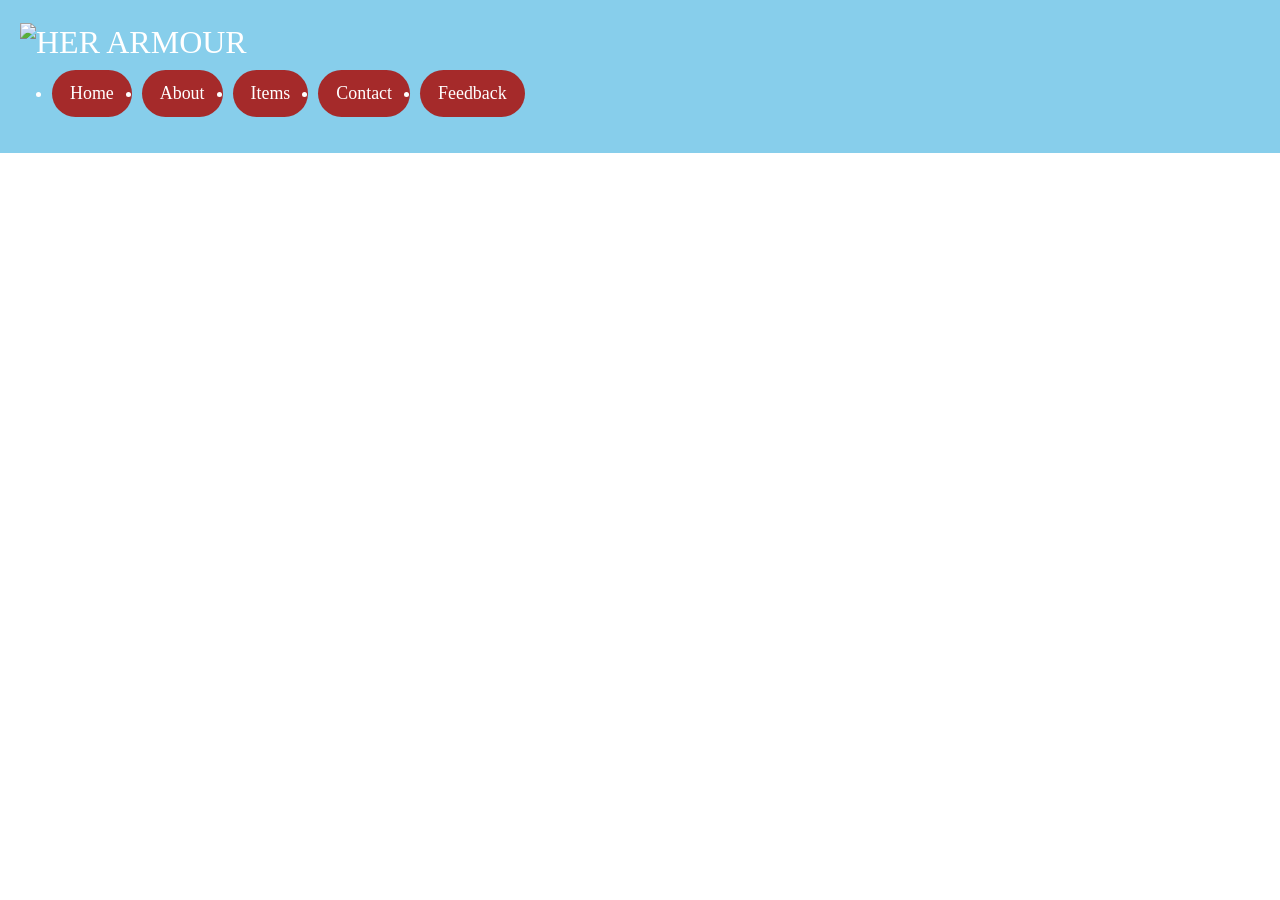
==== about.html @ b8634086 "Add files via upload" ====
<!DOCTYPE html>
<html lang="en" >
    <head>
        <meta charset="UTF-8">
        <meta name="viewport"content="width=device-width,initial-scale=1.0">
    <!--Bootsrap Css-->
    <link href="https://cdn.jsdelivr.net/npm/bootstrap@5.3.2/dist/css/bootstrap.min.css"rel="stylesheet">
      <title>about</title>
       <link rel="stylesheet" href="styles.css">
    </head>
<body>
      <header>
        <nav>
            <nav class="navbar">
                <div class="logo">
                 <h2 class="logo-text"><img src="" alt="HER ARMOUR"></h2>
                 <ul class="nav-menu">
                    <li class="nav-item">
                        <a class="nav-link" href=index.html>Home</a>
                    </li>
                    <li class="nav-item">
                        <a class="nav-link" href=about.html>About</a>
                    </li>
                    <li class="nav-item">
                        <a class="nav-link" href=items.html>Items</a>
                    </li>
                    <li class="nav-item">
                        <a class="nav-link" href="contact.html">Contact</a>
                    </li>
                    <li class="nav-item">
                        <a class="nav-link" href=feedback.html>Feedback</a>
                    </li>
                 </ul>
                 </div>
                
            </nav>
        </nav>
      </header>

      <main></main>

      <footer>
        <p>&copy:2026 Her armour</p>
      </footer>
</body>
</html>
---- styles.css ----
body{
   margin:0;
   font-family: "Saira", san-serif;
}

/* navbar styling */
header{
   position:fixed;
   width: 100%;
   z-index: 5;
   background-color:skyblue;
}
 .navbar{
   display: flex;
   justify-content: right; 
   align-items: center;
   padding: 20px;
}

 .logo{
   color:white;
   justify-content: left;
   text-align:left;
   margin-right:auto;

}
.nav-menu{
   display:flex;
   gap: 10px;
}
 .nav-link{
   color:white;
   padding: 10px 18px;
   background-color:brown ;
   font-size:1.12rem;
   border-radius:30px;
   transition:0.23s ease;
}
 .nav-link:hover{
   color: white;
   background-color: white;
}
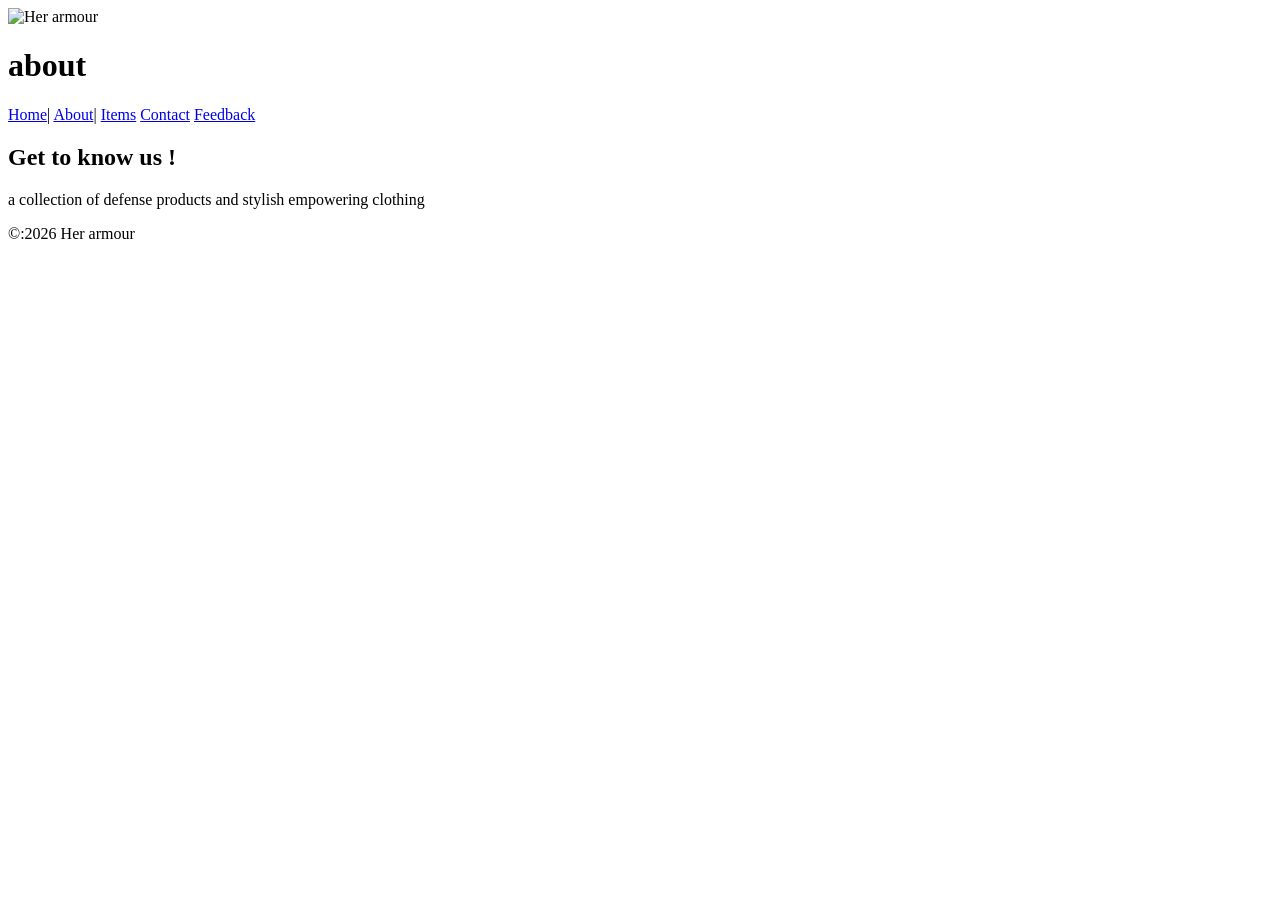
==== commit 865f9169: "Add files via upload" ====
--- a/about.html
+++ b/about.html
@@ -1,47 +1,30 @@
 <!DOCTYPE html>
-<html lang="en" >
+<html lang="en">
     <head>
         <meta charset="UTF-8">
         <meta name="viewport"content="width=device-width,initial-scale=1.0">
-    <!--Bootsrap Css-->
-    <link href="https://cdn.jsdelivr.net/npm/bootstrap@5.3.2/dist/css/bootstrap.min.css"rel="stylesheet">
-      <title>about</title>
-       <link rel="stylesheet" href="styles.css">
+        <title>About</title>
     </head>
-<body>
-      <header>
-        <nav>
-            <nav class="navbar">
-                <div class="logo">
-                 <h2 class="logo-text"><img src="" alt="HER ARMOUR"></h2>
-                 <ul class="nav-menu">
-                    <li class="nav-item">
-                        <a class="nav-link" href=index.html>Home</a>
-                    </li>
-                    <li class="nav-item">
-                        <a class="nav-link" href=about.html>About</a>
-                    </li>
-                    <li class="nav-item">
-                        <a class="nav-link" href=items.html>Items</a>
-                    </li>
-                    <li class="nav-item">
-                        <a class="nav-link" href="contact.html">Contact</a>
-                    </li>
-                    <li class="nav-item">
-                        <a class="nav-link" href=feedback.html>Feedback</a>
-                    </li>
-                 </ul>
-                 </div>
-                
+    <body>
+        <header>
+            <img src="logo.png"alt="Her armour"width="100">
+            <h1>about</h1>
+            <nav>
+                <a href="index.html">Home</a>|
+                <a href="about.html">About</a>|
+                <a href="Items.html">Items</a>
+                <a href="contact.html">Contact</a>
+                <a href="feedback.html">Feedback</a>
             </nav>
-        </nav>
-      </header>
+        </header>
 
-      <main></main>
+        <section>
+            <h2>Get to know us !</h2>
+            <p>a collection of defense products and stylish empowering clothing </p>
+        </section>
 
-      <footer>
-        <p>&copy:2026 Her armour</p>
-      </footer>
-</body>
-</html>      
- +        <footer>
+            <p>&copy:2026 Her armour</p>
+        </footer>
+    </body>
+</html>
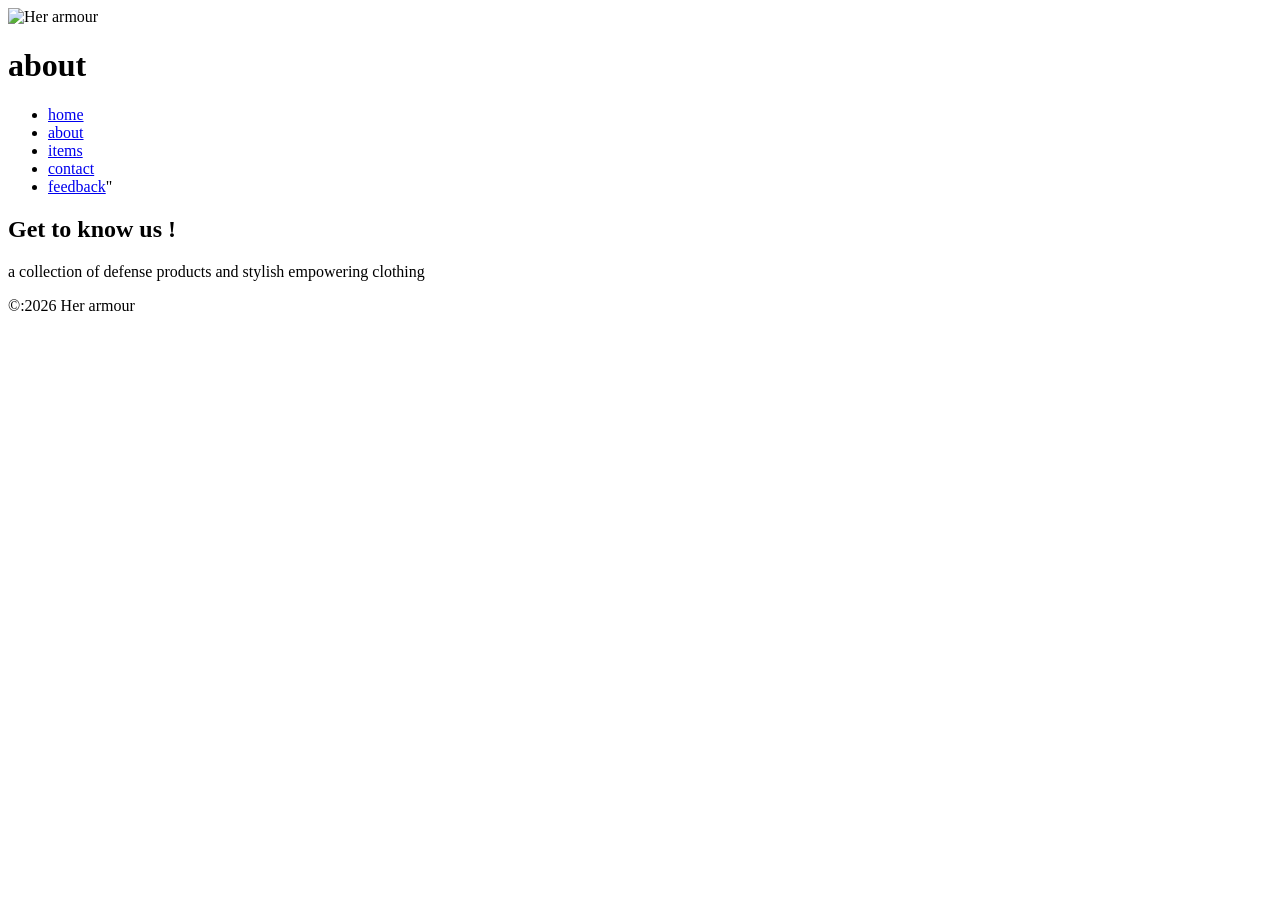
==== commit 1615ec8e: "Add files via upload" ====
--- a/about.html
+++ b/about.html
@@ -10,11 +10,28 @@
             <img src="logo.png"alt="Her armour"width="100">
             <h1>about</h1>
             <nav>
-                <a href="index.html">Home</a>|
-                <a href="about.html">About</a>|
-                <a href="Items.html">Items</a>
-                <a href="contact.html">Contact</a>
-                <a href="feedback.html">Feedback</a>
+                <nav class="navbar navbar-expand-expand sm bg-light">
+
+                <div class="container-fluid">
+                    <!--Links-->
+                    <ul class="navbar-nav">
+                    <li class="nav-item">
+                        <a class="nav-link"href="index.html">home</a>
+                        </li>
+                        <li class="nav-item">
+                        <a class="nav-link"href="about.html">about</a>
+                    </li>
+                    <li class="nav-item">
+                    <a class="nav-link"href="items.html">items</a>
+                </li>
+                <li class="nav-item">
+                     <a class="nav-link"href="contact.html">contact</a>
+            </li>
+            <li class="nav-item">
+                 <a class="nav-link"href="feedback.html">feedback</a>"
+              </li> 
+               </ul>
+                </div>
             </nav>
         </header>
 
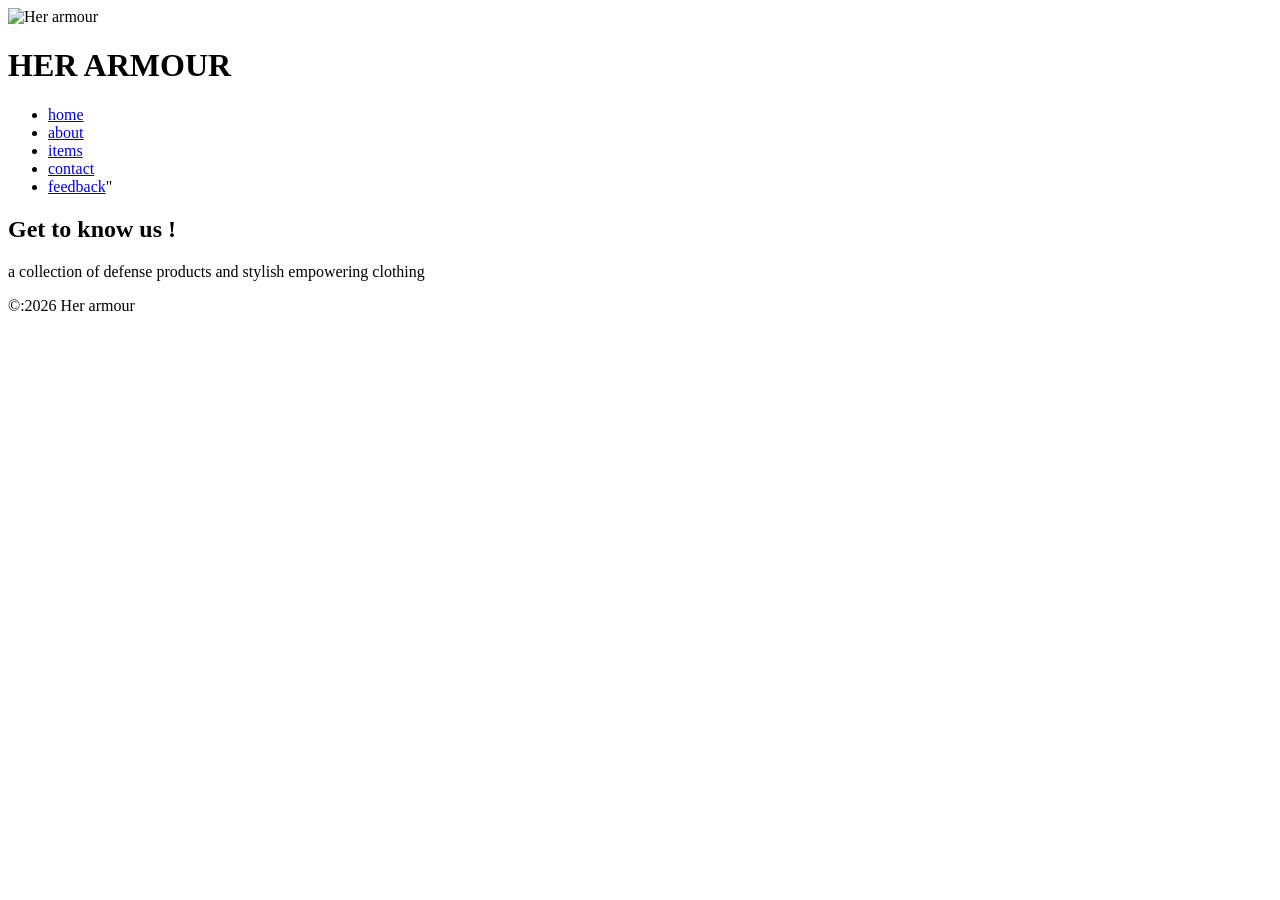
==== commit 2593cbb7: "Add files via upload" ====
--- a/about.html
+++ b/about.html
@@ -3,12 +3,12 @@
     <head>
         <meta charset="UTF-8">
         <meta name="viewport"content="width=device-width,initial-scale=1.0">
-        <title>About</title>
+        <title>about</title>
     </head>
     <body>
         <header>
             <img src="logo.png"alt="Her armour"width="100">
-            <h1>about</h1>
+            <h1>HER ARMOUR</h1>
             <nav>
                 <nav class="navbar navbar-expand-expand sm bg-light">
 
@@ -18,13 +18,13 @@
                     <li class="nav-item">
                         <a class="nav-link"href="index.html">home</a>
                         </li>
-                        <li class="nav-item">
+                     <li class="nav-item">
                         <a class="nav-link"href="about.html">about</a>
                     </li>
-                    <li class="nav-item">
-                    <a class="nav-link"href="items.html">items</a>
+                 <li class="nav-item">
+                     <a class="nav-link"href="items.html">items</a>
                 </li>
-                <li class="nav-item">
+                 <li class="nav-item">
                      <a class="nav-link"href="contact.html">contact</a>
             </li>
             <li class="nav-item">
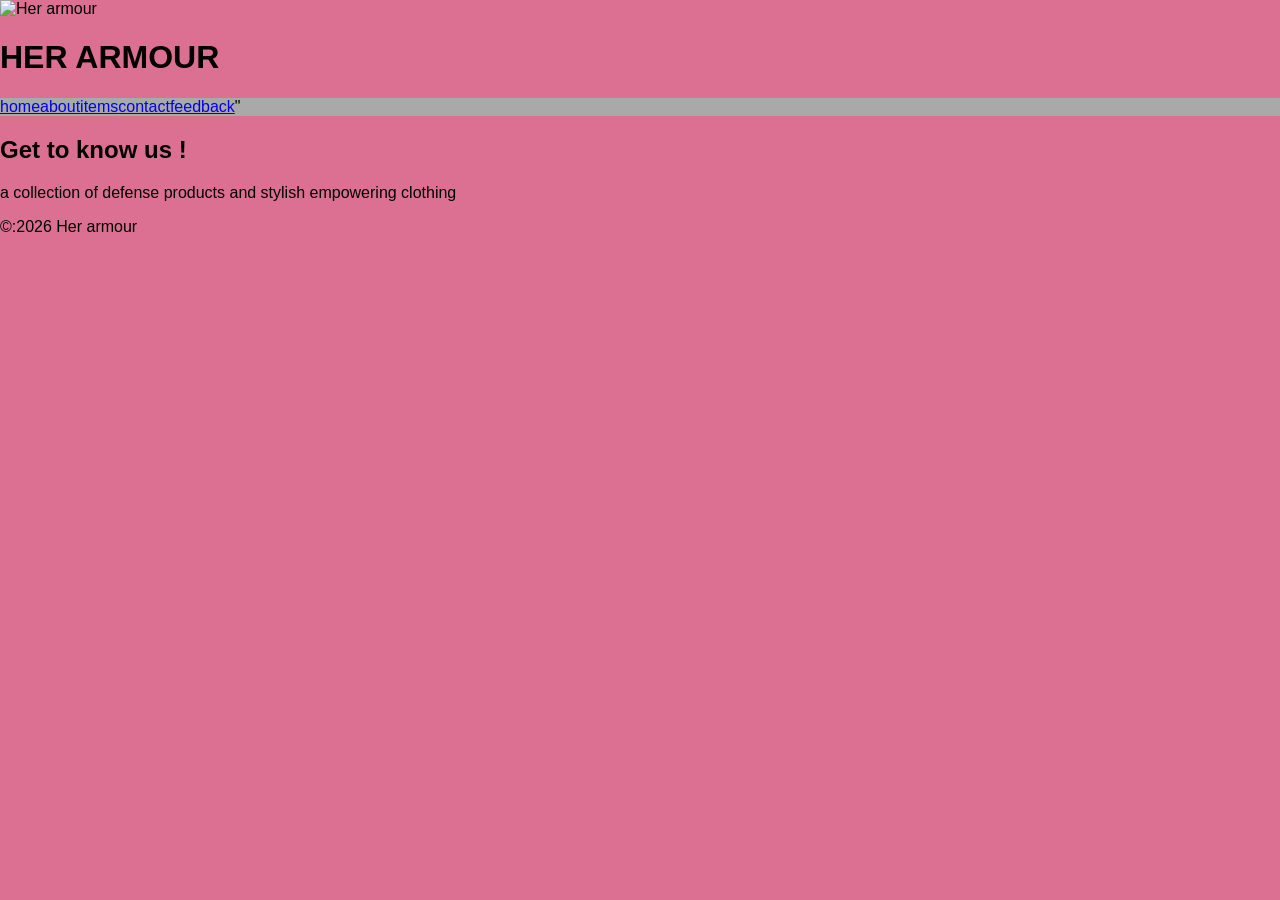
==== commit 56fc3c5a: "Add files via upload" ====
--- a/about.html
+++ b/about.html
@@ -4,6 +4,7 @@
         <meta charset="UTF-8">
         <meta name="viewport"content="width=device-width,initial-scale=1.0">
         <title>about</title>
+        <link rel="stylesheet" href="styles.css">
     </head>
     <body>
         <header>
@@ -16,19 +17,19 @@
                     <!--Links-->
                     <ul class="navbar-nav">
                     <li class="nav-item">
-                        <a class="nav-link"href="index.html">home</a>
+                        <a class="nav-link" href="index.html">home</a>
                         </li>
                      <li class="nav-item">
-                        <a class="nav-link"href="about.html">about</a>
+                        <a class="nav-link" href="about.html">about</a>
                     </li>
                  <li class="nav-item">
-                     <a class="nav-link"href="items.html">items</a>
+                     <a class="nav-link" href="items.html">items</a>
                 </li>
                  <li class="nav-item">
-                     <a class="nav-link"href="contact.html">contact</a>
+                     <a class="nav-link" href="contact.html">contact</a>
             </li>
             <li class="nav-item">
-                 <a class="nav-link"href="feedback.html">feedback</a>"
+                 <a class="nav-link" href="feedback.html">feedback</a>"
               </li> 
                </ul>
                 </div>
--- a/styles.css
+++ b/styles.css
@@ -0,0 +1,41 @@
+body{
+    margin:0;
+    font-family:"Saira",sans-serif;
+    background-color: palevioletred;
+} 
+.navbar-nav{
+    list-style-type: 0;
+    margin:0;
+    padding:0;
+    background-color: darkgrey;
+    overflow:hidden;
+    display:flex;
+    justify-content: flex-start;
+}
+.nav-item{
+    display:inline-block;
+}
+.navbar-nav.nav-link{
+    display:block;
+    color:white;
+    text-align:center;
+    padding:14px 20px;
+    text-decoration:none;
+    font-family:Arial,san-serif;
+    font-size:16px;
+    transition:background-color 0.3s ease;
+}
+.navbar-nav.navlink:hover{
+    background-color:palevioletred;
+    border-radius:4px;
+
+}
+.navbar-nav.nav-link{
+    text-align:center;
+}
+@media screen and (max-width:600px){.navbar-nav{
+    flex-direction: column;
+    justify-content: flex-start;
+}}
+
+    
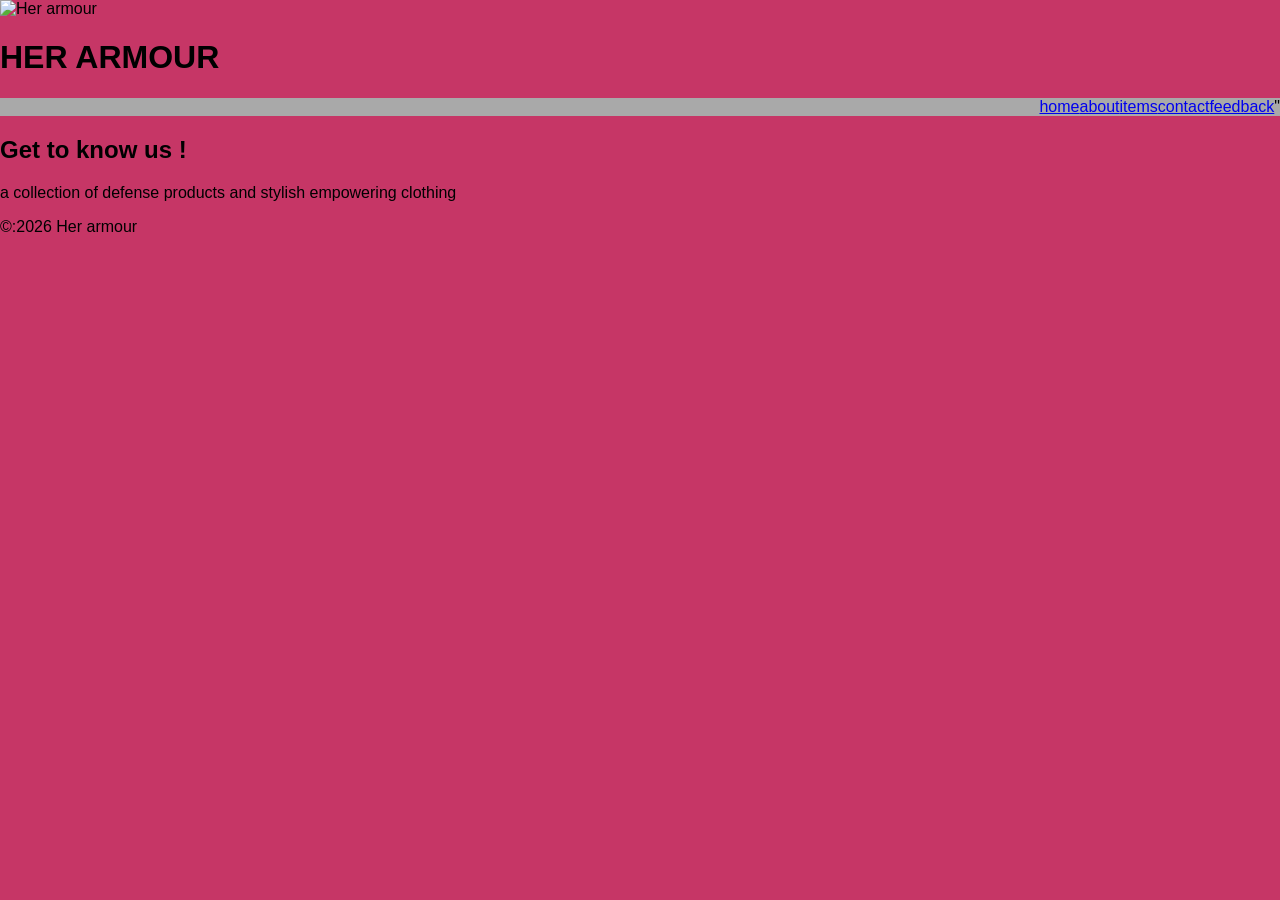
==== commit 0894d14e: "Add files via upload" ====
--- a/about.html
+++ b/about.html
@@ -11,9 +11,9 @@
             <img src="logo.png"alt="Her armour"width="100">
             <h1>HER ARMOUR</h1>
             <nav>
-                <nav class="navbar navbar-expand-expand sm bg-light">
+                <nav class="navbar navbar-expand-lg navbar-dark bg-dark">
 
-                <div class="container-fluid">
+                <div class="container">
                     <!--Links-->
                     <ul class="navbar-nav">
                     <li class="nav-item">
--- a/styles.css
+++ b/styles.css
@@ -1,7 +1,7 @@
 body{
     margin:0;
     font-family:"Saira",sans-serif;
-    background-color: palevioletred;
+    background-color: rgb(198, 54, 102);
 } 
 .navbar-nav{
     list-style-type: 0;
@@ -10,7 +10,7 @@
     background-color: darkgrey;
     overflow:hidden;
     display:flex;
-    justify-content: flex-start;
+    justify-content: flex-end;
 }
 .nav-item{
     display:inline-block;
@@ -24,10 +24,15 @@
     font-family:Arial,san-serif;
     font-size:16px;
     transition:background-color 0.3s ease;
+    border:2px solid white;
+    border-radius:8px;
+    margin:5px;
+    background-color: #3a5a7a;
 }
 .navbar-nav.navlink:hover{
     background-color:palevioletred;
-    border-radius:4px;
+    border-radius:8px;
+    border-color:rgb(56, 53, 53)
 
 }
 .navbar-nav.nav-link{
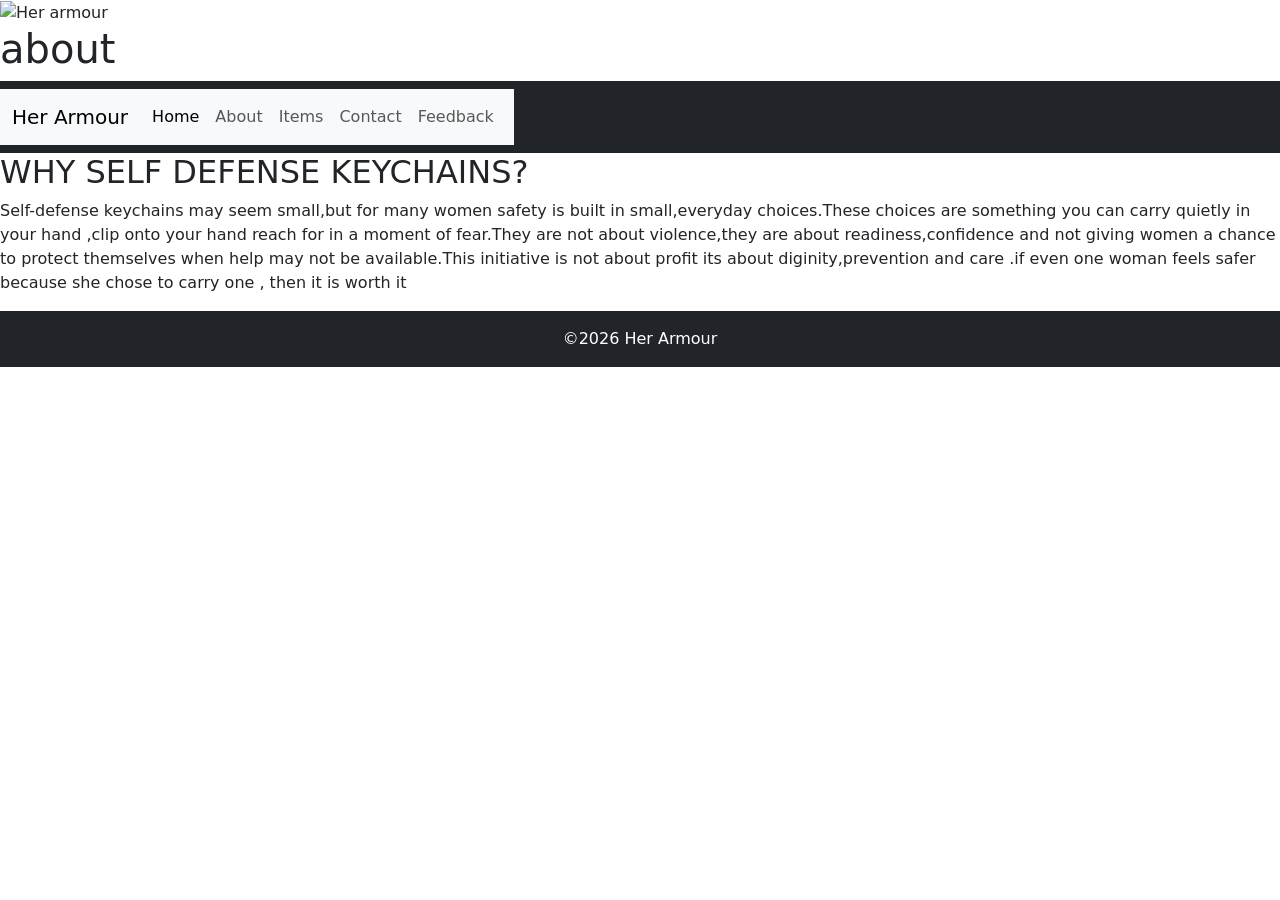
==== commit 7d58f9ba: "Add files via upload" ====
--- a/about.html
+++ b/about.html
@@ -3,46 +3,63 @@
     <head>
         <meta charset="UTF-8">
         <meta name="viewport"content="width=device-width,initial-scale=1.0">
-        <title>about</title>
-        <link rel="stylesheet" href="styles.css">
+        <title>About</title>
+        <link rel="stylesheet" href="style.css">
+         <link rel="stylesheet" href="https://cdn.jsdelivr.net/npm/bootstrap@5.0.2/dist/css/bootstrap.min.css" integrity="sha384-EVSTQN3/azprG1Anm3QDgpJLIm9Nao0Yz1ztcQTwFspd3yD65VohhpuuCOmLASjC" crossorigin="anonymous">
     </head>
     <body>
         <header>
             <img src="logo.png"alt="Her armour"width="100">
-            <h1>HER ARMOUR</h1>
-            <nav>
-                <nav class="navbar navbar-expand-lg navbar-dark bg-dark">
+            <h1>about</h1>
+            <nav> 
+                  <nav class="navbar navbar-dark bg-dark">
+                <nav class="navbar navbar-expand-lg bg-body-tertiary">
+  <div class="container-fluid">
+    <a class="navbar-brand" href="#">Her Armour</a>
+    <button class="navbar-toggler" type="button" data-bs-toggle="collapse" data-bs-target="#navbarNav" aria-controls="navbarNav" aria-expanded="false" aria-label="Toggle navigation">
+      <span class="navbar-toggler-icon"></span>
+    </button>
+    <div class="collapse navbar-collapse" id="navbarNav">
+      <ul class="navbar-nav">
+        <li class="nav-item">
+          <a class="nav-link active" aria-current="page" href="#">Home</a>
+        </li>
+        <li class="nav-item">
+          <a class="nav-link" href="about.html">About</a>
+        </li>
+        <li class="nav-item">
+          <a class="nav-link" href="items.html">Items</a>
+        </li>
+         <li class="nav-item">
+          <a class="nav-link" href="contact.html">Contact</a>
+        </li>
+          <li class="nav-item">
+          <a class="nav-link" href="feedback.html">Feedback</a>
+        </li>
+      </ul>
+    </div>
+  </div>
+</nav>
 
-                <div class="container">
-                    <!--Links-->
-                    <ul class="navbar-nav">
-                    <li class="nav-item">
-                        <a class="nav-link" href="index.html">home</a>
-                        </li>
-                     <li class="nav-item">
-                        <a class="nav-link" href="about.html">about</a>
-                    </li>
-                 <li class="nav-item">
-                     <a class="nav-link" href="items.html">items</a>
-                </li>
-                 <li class="nav-item">
-                     <a class="nav-link" href="contact.html">contact</a>
-            </li>
-            <li class="nav-item">
-                 <a class="nav-link" href="feedback.html">feedback</a>"
-              </li> 
-               </ul>
-                </div>
+</ul>
+        
+        </header
+          
+        <section>
+            <h2> WHY SELF DEFENSE KEYCHAINS?</h2>
+            <p>Self-defense keychains may seem small,but for many women safety is built in small,everyday choices.These choices are something you can carry quietly in your hand ,clip onto your hand reach for in a moment of fear.They are not about violence,they are about readiness,confidence and not giving women a chance to protect themselves when help may not be available.This initiative is not about profit its about diginity,prevention and care .if even one woman feels safer because she chose to carry one , then it is worth it </p>
+             
+        </section>
+        <script src="https://cdn.jsdelivr.net/npm/bootstrap@5.0.2/dist/js/bootstrap.bundle.min.js" integrity="sha384-MrcW6ZMFYlzcLA8Nl+NtUVF0sA7MsXsP1UyJoMp4YLEuNSfAP+JcXn/tWtIaxVXM" crossorigin="anonymous"></script>       
+         <footer class="bg-dark text-white text-center py-3">
+          <div class="container">
+            <p class="mb-0">&copy;2026 Her Armour</p>
+            </div>
+        
             </nav>
         </header>
 
-        <section>
-            <h2>Get to know us !</h2>
-            <p>a collection of defense products and stylish empowering clothing </p>
-        </section>
-
-        <footer>
-            <p>&copy:2026 Her armour</p>
-        </footer>
+                
+            
     </body>
 </html>
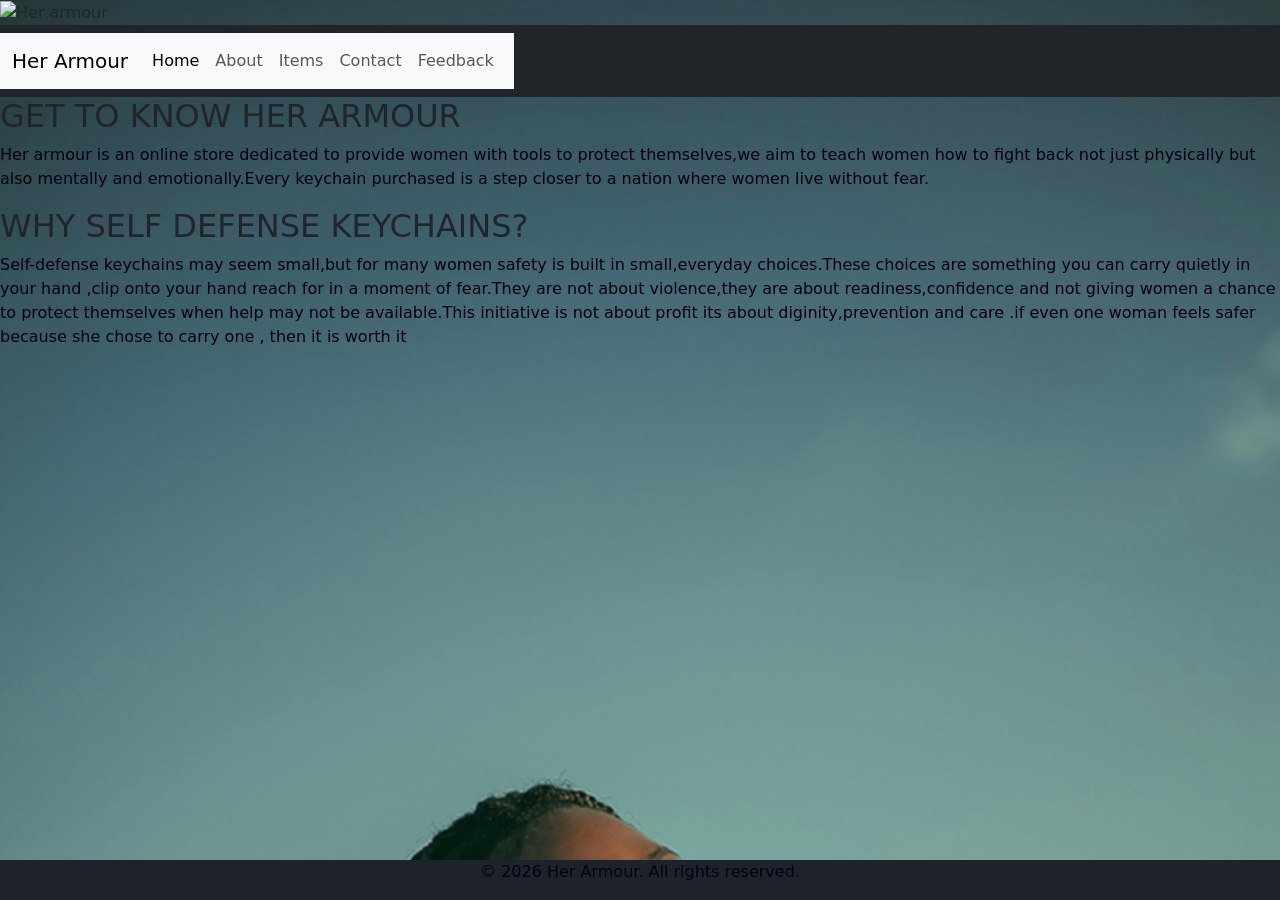
==== commit 018c02b8: "Add files via upload" ====
--- a/about.html
+++ b/about.html
@@ -4,13 +4,12 @@
         <meta charset="UTF-8">
         <meta name="viewport"content="width=device-width,initial-scale=1.0">
         <title>About</title>
-        <link rel="stylesheet" href="style.css">
+        <link rel="stylesheet" href="styles.css">
          <link rel="stylesheet" href="https://cdn.jsdelivr.net/npm/bootstrap@5.0.2/dist/css/bootstrap.min.css" integrity="sha384-EVSTQN3/azprG1Anm3QDgpJLIm9Nao0Yz1ztcQTwFspd3yD65VohhpuuCOmLASjC" crossorigin="anonymous">
     </head>
     <body>
         <header>
             <img src="logo.png"alt="Her armour"width="100">
-            <h1>about</h1>
             <nav> 
                   <nav class="navbar navbar-dark bg-dark">
                 <nav class="navbar navbar-expand-lg bg-body-tertiary">
@@ -46,14 +45,17 @@
         </header
           
         <section>
+            <h2>GET TO KNOW HER ARMOUR</h2>
+           <p> Her armour is an online store dedicated to provide women with tools to protect themselves,we aim to teach women how to fight back not just physically but also mentally and emotionally.Every keychain purchased is a step closer to a nation where women live without fear.</p>
             <h2> WHY SELF DEFENSE KEYCHAINS?</h2>
             <p>Self-defense keychains may seem small,but for many women safety is built in small,everyday choices.These choices are something you can carry quietly in your hand ,clip onto your hand reach for in a moment of fear.They are not about violence,they are about readiness,confidence and not giving women a chance to protect themselves when help may not be available.This initiative is not about profit its about diginity,prevention and care .if even one woman feels safer because she chose to carry one , then it is worth it </p>
              
         </section>
         <script src="https://cdn.jsdelivr.net/npm/bootstrap@5.0.2/dist/js/bootstrap.bundle.min.js" integrity="sha384-MrcW6ZMFYlzcLA8Nl+NtUVF0sA7MsXsP1UyJoMp4YLEuNSfAP+JcXn/tWtIaxVXM" crossorigin="anonymous"></script>       
-         <footer class="bg-dark text-white text-center py-3">
-          <div class="container">
-            <p class="mb-0">&copy;2026 Her Armour</p>
+         <div class="footer">
+  <p>&copy; 2026 Her Armour. All rights reserved.</p>
+</div>
+        </footer>
             </div>
         
             </nav>
--- a/styles.css
+++ b/styles.css
@@ -0,0 +1,142 @@
+.rating-box{
+  font-family:Arial;
+  width:300px;
+}
+.stars{
+  font-size:28px;
+  color:gold;
+}
+.side{
+  float:left;
+  width:60px;
+}
+.middle{
+  float:left;
+  width:180px;
+}
+.bar-container{
+  background:0;
+  width:100%;
+  border-radius:5px;
+}
+/*individual bars*/
+.bar-5{width:60%;height:18px;background-color:#04AA6D;border-radius:5px;}
+.bar-4{width:20%;height:18px;background-color:#2196F3;border-radius:5px;}
+.bar-3{width:5%;height:18px;background-color:#00bcd4;border-radius:5px;}
+.bar-2{width:3%;height:18px;background-color:#ff9800;border-radius:5px;}
+.bar-1{width:2%;height:18px;background-color:#f44336;border-radius:5px;}
+
+.row:after{
+  content:"";
+  display:table;
+  clear:both;
+}
+body {font-family: Arial, Helvetica, sans-serif;}
+* {box-sizing: border-box;}
+
+input[type=text], select, textarea {
+  width: 100%;
+  padding: 12px;
+  border: 1px solid ;
+  border-radius: 4px;
+  box-sizing: border-box;
+  margin-top: 6px;
+  margin-bottom: 16px;
+  resize: vertical;
+}
+
+input[type=submit] {
+  background-color: #04AA6D;
+  color: white;
+  padding: 12px 20px;
+  border: none;
+  border-radius: 4px;
+  cursor: pointer;
+}
+
+input[type=submit]:hover {
+  background-color: #45a049;
+}
+
+.container {
+  border-radius: 5px;
+  background-color: 0;
+  padding: 20px;
+}
+body {
+  background-image: url('img/thatselby-aMozZfemUmQ-unsplash.jpg');
+  background-repeat: no-repeat;
+  background-attachment: fixed;
+  background-size: cover;
+  p{
+    color:rgb(6, 1, 15);
+  }
+}
+.footer {
+  position: fixed;
+  left: 0;
+  bottom: 0;
+  width:100%;
+  background-color:rgb(30, 34, 43);
+  color:white;
+  text-align:center;
+}
+.card {
+  box-shadow: 0 4px 8px 0 rgba(0, 0, 0, 0.2);
+  max-width: 300px;
+  margin: auto;
+  text-align: center;
+  font-family: arial;
+}
+
+.price {
+  color: grey;
+  font-size: 22px;
+}
+
+.card button {
+  border: none;
+  outline: 0;
+  padding: 12px;
+  color: white;
+  background-color: #000;
+  text-align: center;
+  cursor: pointer;
+  width: 100%;
+  font-size: 18px;
+}
+
+.card button:hover {
+  opacity: 0.7;
+}
+.card {
+  box-shadow: 0 4px 8px 0 rgba(0, 0, 0, 0.2);
+  max-width: 300px;
+  margin: auto;
+  text-align: center;
+  font-family: arial;
+}
+
+.price {
+  color: grey;
+  font-size: 22px;
+}
+
+.card button {
+  border: none;
+  outline: 0;
+  padding: 12px;
+  color: rgb(230, 223, 223);
+  background-color: #000;
+  text-align: center;
+  cursor: pointer;
+  width: 100%;
+  font-size: 18px;
+}
+
+.card button:hover {
+  opacity: 0.7;
+}
+
+
+
